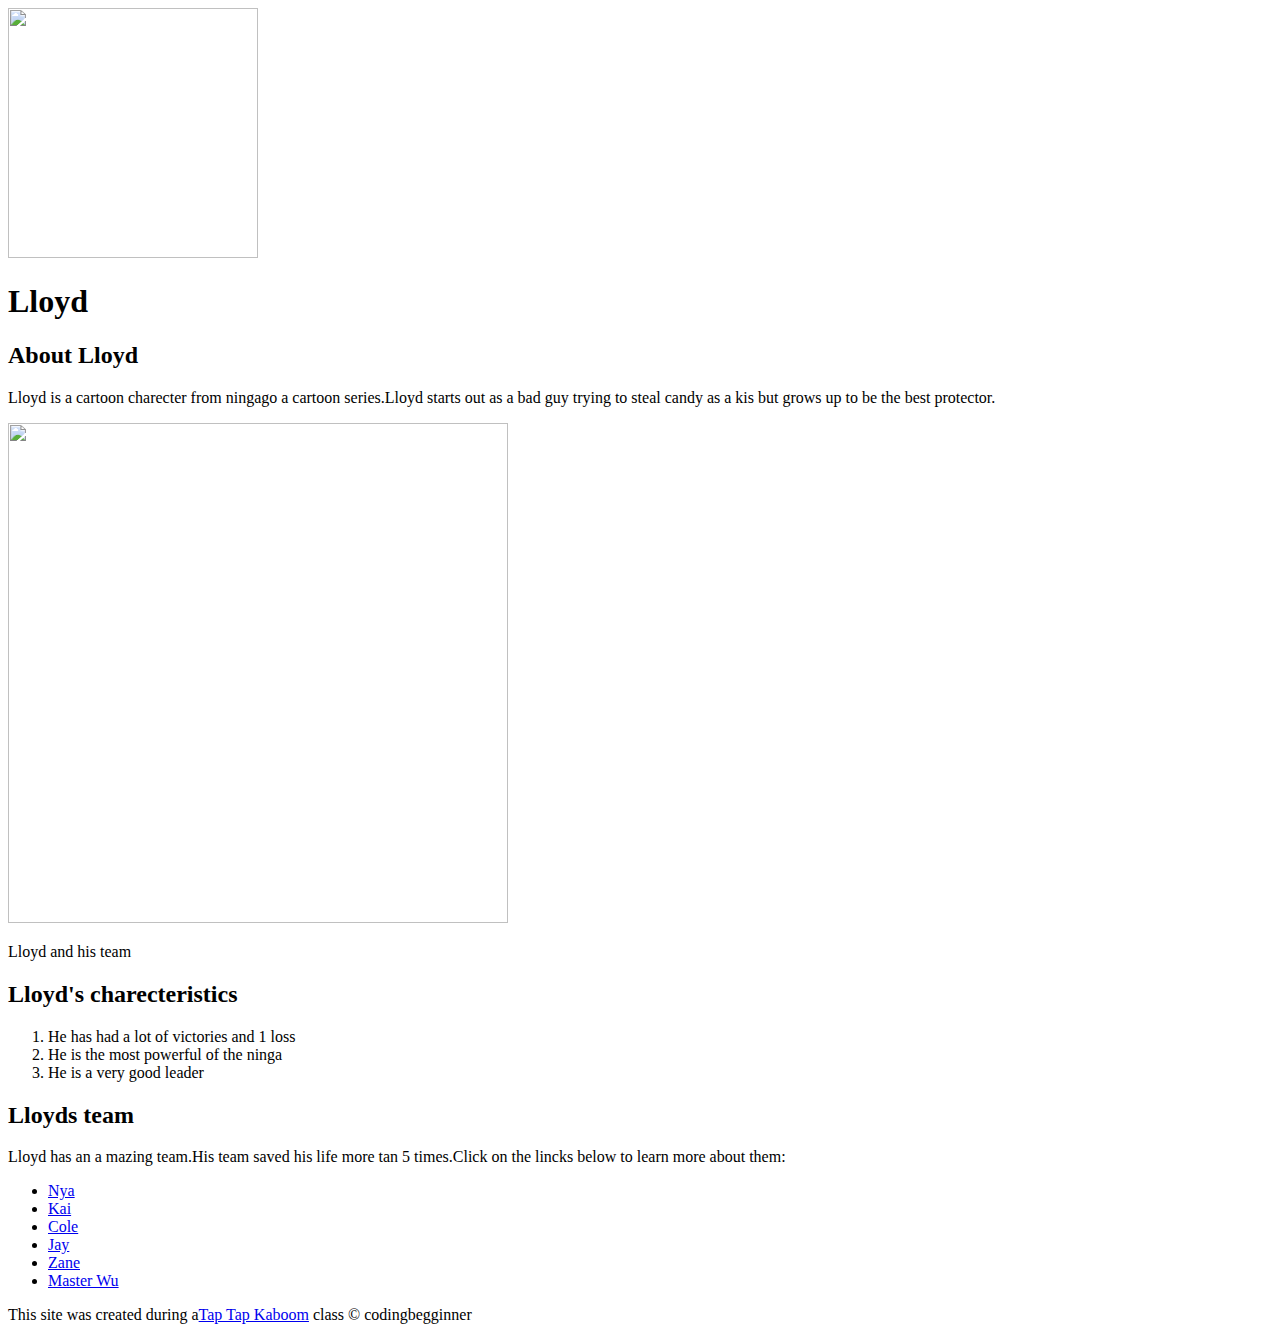
==== index.html @ bef2514e "Added my characters index.html file and a few images" ====
<!DOCTYPE html>
<html>
<head>
	<link rel="icon" href="https://i.pinimg.com/originals/6f/5b/47/6f5b47eeeadfbdef6e2235605b6719c2.jpg">
	<title>Lloyd</title>
</head>
<body>
	<!-- header element -->
	<header>
		<img src="https://i.pinimg.com/originals/6f/5b/47/6f5b47eeeadfbdef6e2235605b6719c2.jpg" height="250px" width="250px">
		<h1>Lloyd</h1>
	</header>

	<!-- main element -->
	<main>
		<h2>About Lloyd</h2>
		<p>Lloyd is a cartoon charecter from ningago a cartoon series.Lloyd starts out as a bad guy trying to steal candy as a kis but grows up to be the best protector.</p>
		<img src="https://i5.walmartimages.com/asr/6c3d5ff6-f8f8-4d55-a645-d782e4cf0fef_1.6206b6962f994866cf2dd3c0f5f5f3b5.jpeg" height="500px" width="500px">
		<p>Lloyd and his team</p>
		<!-- Charecteristics -->
		<h2>Lloyd's charecteristics</h2>
		<ol>
			<li>He has had a lot of victories and 1 loss</li>
			<li>He is the most powerful of the ninga</li>
			<li>He is a very good leader</li>
		</ol>
		<!-- Team -->
		<h2>Lloyds team</h2>
		<p>Lloyd has an a mazing team.His team saved his life more tan 5 times.Click on the lincks below to learn more about them:</p>
		<ul><li><a target="-blank" href= "https://ninjago.fandom.com/wiki/Nya">Nya</a></li>
			<li><a  target="-blank"href="https://lego-ninjago-wiki.fandom.com/wiki/Kai">Kai</a></li>
			<li><a target="-blank"href="https://lego-ninjago-wiki.fandom.com/wiki/Cole">Cole</a></li>
			<li><a  target="-blank"href="https://omniversal-battlefield.fandom.com/wiki/Jay_(Ninjago)">Jay</a></li>
			<li><a  target="-blank"href="https://hero.fandom.com/wiki/Zane_(Ninjago)">Zane</a></li>
			<li><a  target="-blank"href="https://hero.fandom.com/wiki/Master_Wu">Master Wu</a></li>
		</ul>
	</main>

	<!-- Footer element -->
<footer>
	<p>This site was created during a<a  target="-blank"href="https://taptapkaboom.com">Tap Tap Kaboom</a> class &copy; codingbegginner</p>
</footer>
</body>
</html>
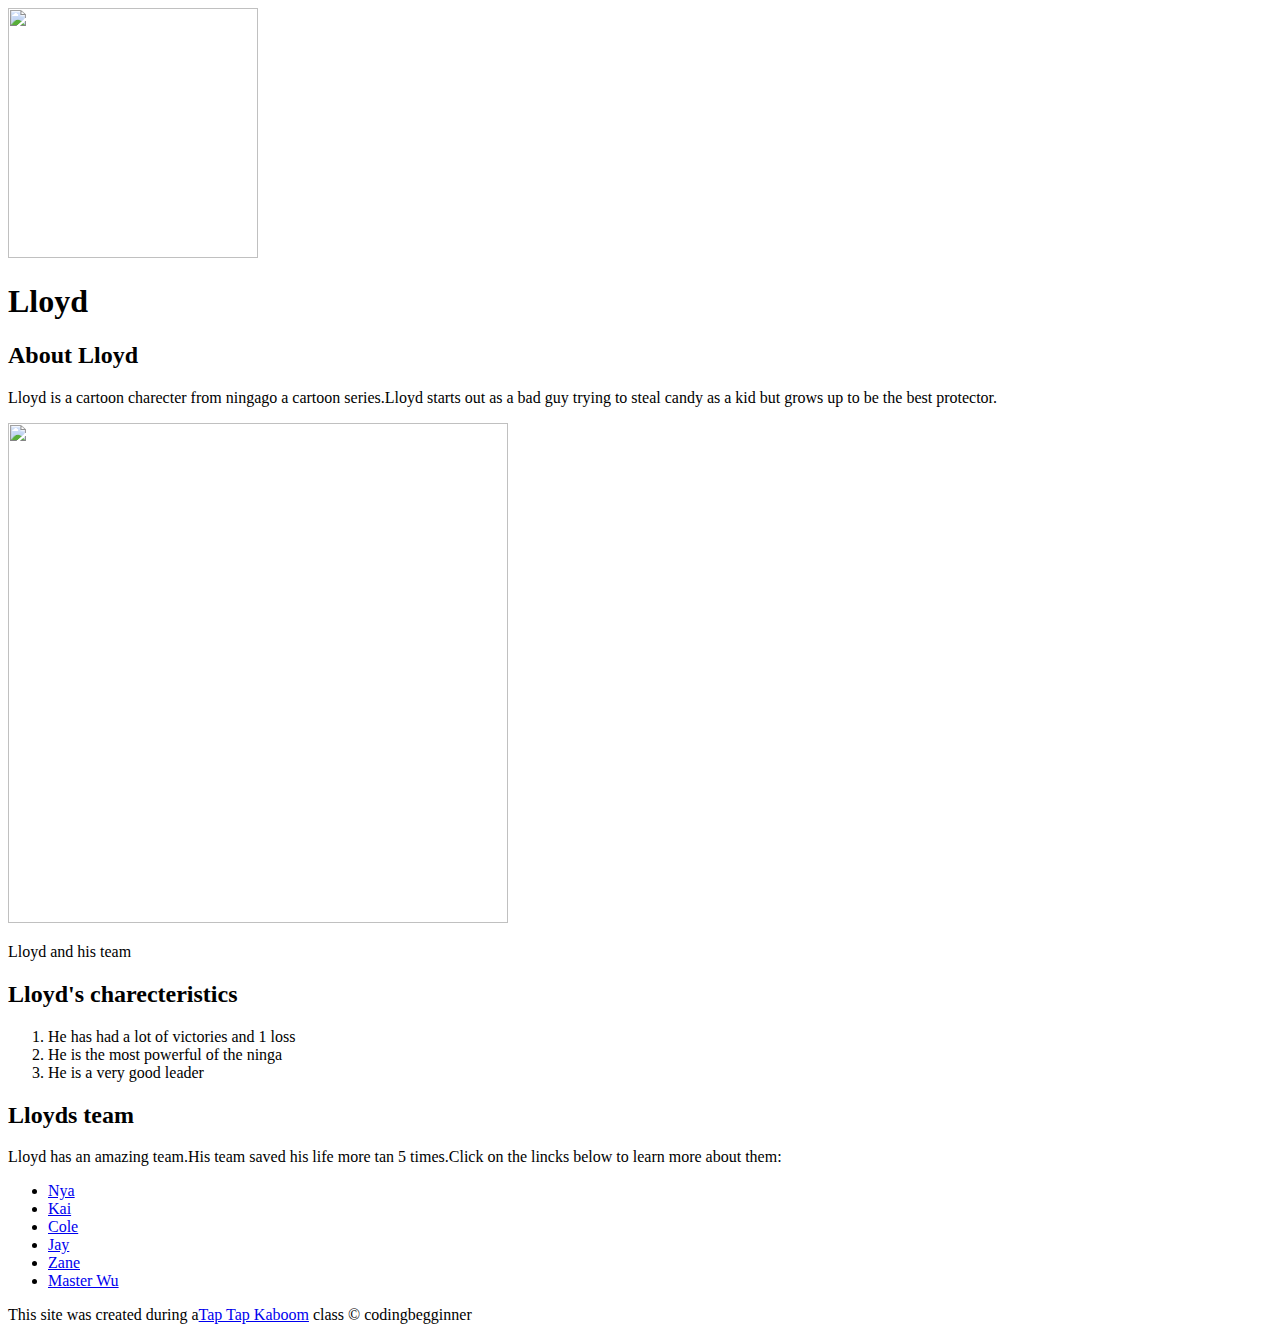
==== commit 7c8b6f8c: "fixed a few words from html" ====
--- a/index.html
+++ b/index.html
@@ -2,6 +2,8 @@
 <html>
 <head>
 	<link rel="icon" href="https://i.pinimg.com/originals/6f/5b/47/6f5b47eeeadfbdef6e2235605b6719c2.jpg">
+	<link href="https://fonts.googleapis.com/css2?family=Anton&family=Lobster&display=swap" rel="stylesheet">
+	<link rel="stylesheet" type="text/css" href="file:///C:/Users/safra/Documents/GitHub/cartoon-hero2/hero.css">	
 	<title>Lloyd</title>
 </head>
 <body>
@@ -14,7 +16,7 @@
 	<!-- main element -->
 	<main>
 		<h2>About Lloyd</h2>
-		<p>Lloyd is a cartoon charecter from ningago a cartoon series.Lloyd starts out as a bad guy trying to steal candy as a kis but grows up to be the best protector.</p>
+		<p>Lloyd is a cartoon charecter from ningago a cartoon series.Lloyd starts out as a bad guy trying to steal candy as a kid but grows up to be the best protector.</p>
 		<img src="https://i5.walmartimages.com/asr/6c3d5ff6-f8f8-4d55-a645-d782e4cf0fef_1.6206b6962f994866cf2dd3c0f5f5f3b5.jpeg" height="500px" width="500px">
 		<p>Lloyd and his team</p>
 		<!-- Charecteristics -->
@@ -26,7 +28,7 @@
 		</ol>
 		<!-- Team -->
 		<h2>Lloyds team</h2>
-		<p>Lloyd has an a mazing team.His team saved his life more tan 5 times.Click on the lincks below to learn more about them:</p>
+		<p>Lloyd has an amazing team.His team saved his life more tan 5 times.Click on the lincks below to learn more about them:</p>
 		<ul><li><a target="-blank" href= "https://ninjago.fandom.com/wiki/Nya">Nya</a></li>
 			<li><a  target="-blank"href="https://lego-ninjago-wiki.fandom.com/wiki/Kai">Kai</a></li>
 			<li><a target="-blank"href="https://lego-ninjago-wiki.fandom.com/wiki/Cole">Cole</a></li>
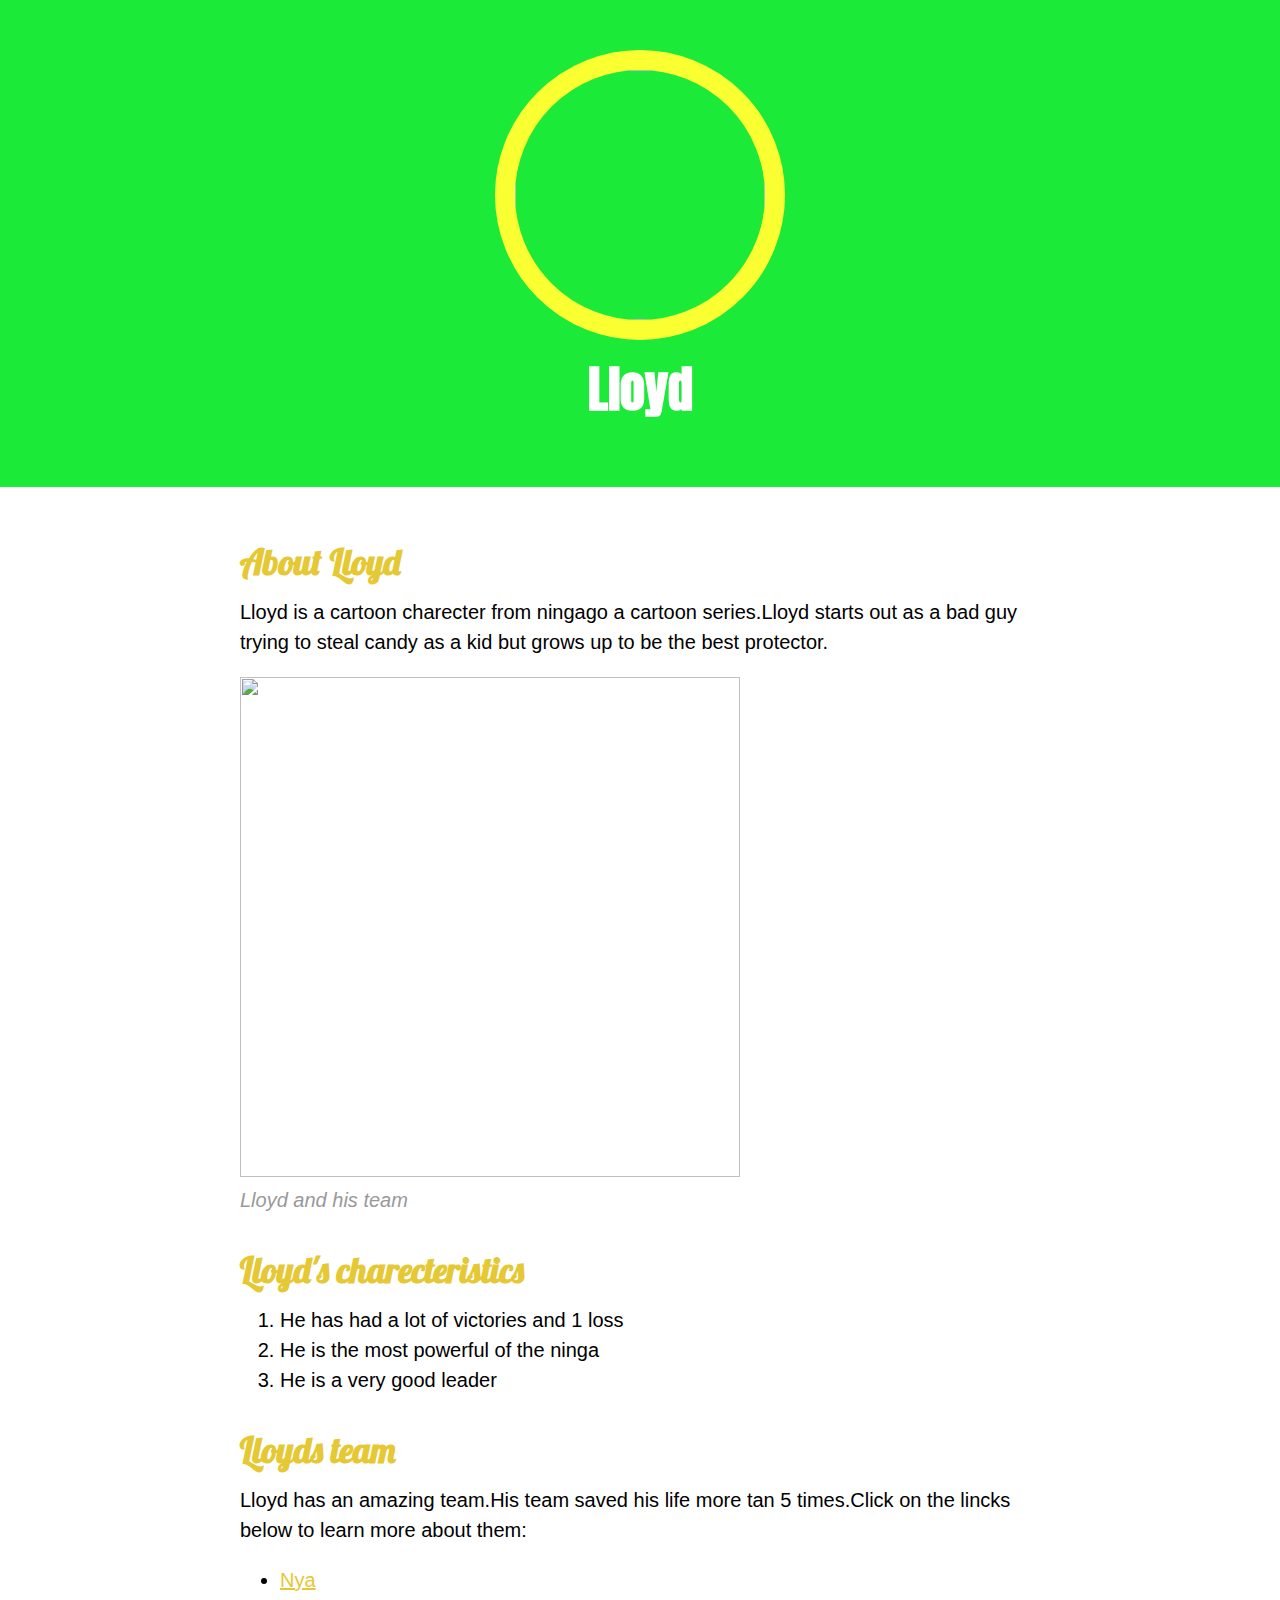
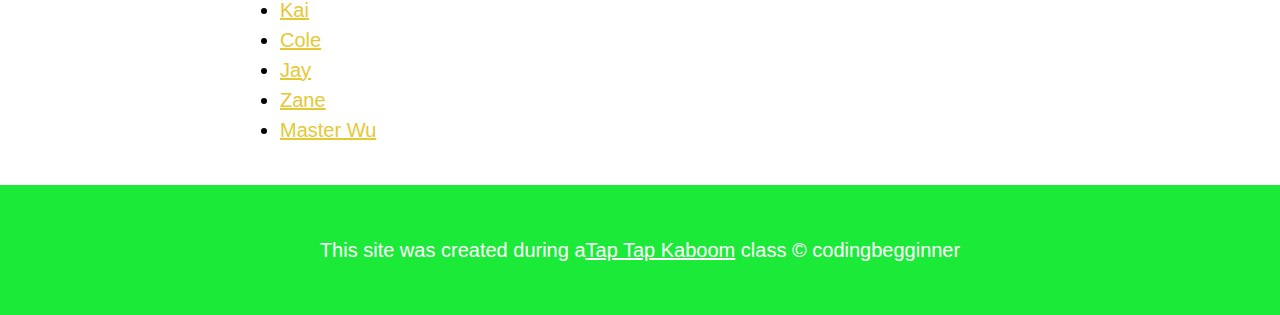
==== commit 1522331f: "did stuff" ====
--- a/index.html
+++ b/index.html
@@ -1,46 +1,45 @@
 <!DOCTYPE html>
+<link rel="stylesheet" type="text/css" href="./hero.css">
 <html>
 <head>
-	<link rel="icon" href="https://i.pinimg.com/originals/6f/5b/47/6f5b47eeeadfbdef6e2235605b6719c2.jpg">
-	<link href="https://fonts.googleapis.com/css2?family=Anton&family=Lobster&display=swap" rel="stylesheet">
-	<link rel="stylesheet" type="text/css" href="file:///C:/Users/safra/Documents/GitHub/cartoon-hero2/hero.css">	
-	<title>Lloyd</title>
+<link href="https://fonts.googleapis.com/css2?family=Anton&family=Lobster&display=swap" rel="stylesheet">	
+<title>Lloyd</title>
 </head>
 <body>
-	<!-- header element -->
-	<header>
-		<img src="https://i.pinimg.com/originals/6f/5b/47/6f5b47eeeadfbdef6e2235605b6719c2.jpg" height="250px" width="250px">
-		<h1>Lloyd</h1>
-	</header>
+<!-- header element -->
+<header>
+<img src="https://i.pinimg.com/originals/6f/5b/47/6f5b47eeeadfbdef6e2235605b6719c2.jpg" height="250px" width="250px">
+<h1>Lloyd</h1>
+</header>
 
-	<!-- main element -->
-	<main>
-		<h2>About Lloyd</h2>
-		<p>Lloyd is a cartoon charecter from ningago a cartoon series.Lloyd starts out as a bad guy trying to steal candy as a kid but grows up to be the best protector.</p>
-		<img src="https://i5.walmartimages.com/asr/6c3d5ff6-f8f8-4d55-a645-d782e4cf0fef_1.6206b6962f994866cf2dd3c0f5f5f3b5.jpeg" height="500px" width="500px">
-		<p>Lloyd and his team</p>
-		<!-- Charecteristics -->
-		<h2>Lloyd's charecteristics</h2>
-		<ol>
-			<li>He has had a lot of victories and 1 loss</li>
-			<li>He is the most powerful of the ninga</li>
-			<li>He is a very good leader</li>
-		</ol>
-		<!-- Team -->
-		<h2>Lloyds team</h2>
-		<p>Lloyd has an amazing team.His team saved his life more tan 5 times.Click on the lincks below to learn more about them:</p>
-		<ul><li><a target="-blank" href= "https://ninjago.fandom.com/wiki/Nya">Nya</a></li>
-			<li><a  target="-blank"href="https://lego-ninjago-wiki.fandom.com/wiki/Kai">Kai</a></li>
-			<li><a target="-blank"href="https://lego-ninjago-wiki.fandom.com/wiki/Cole">Cole</a></li>
-			<li><a  target="-blank"href="https://omniversal-battlefield.fandom.com/wiki/Jay_(Ninjago)">Jay</a></li>
-			<li><a  target="-blank"href="https://hero.fandom.com/wiki/Zane_(Ninjago)">Zane</a></li>
-			<li><a  target="-blank"href="https://hero.fandom.com/wiki/Master_Wu">Master Wu</a></li>
-		</ul>
-	</main>
+<!-- main element -->
+<main>
+<h2>About Lloyd</h2>
+<p>Lloyd is a cartoon charecter from ningago a cartoon series.Lloyd starts out as a bad guy trying to steal candy as a kid but grows up to be the best protector.</p>
+<img src="https://i5.walmartimages.com/asr/6c3d5ff6-f8f8-4d55-a645-d782e4cf0fef_1.6206b6962f994866cf2dd3c0f5f5f3b5.jpeg" height="500px" width="500px">
+<p class="caption">Lloyd and his team</p>
+<!-- Charecteristics -->
+<h2>Lloyd's charecteristics</h2>
+<ol>
+<li>He has had a lot of victories and 1 loss</li>
+<li>He is the most powerful of the ninga</li>
+<li>He is a very good leader</li>
+</ol>
+<!-- Team -->
+<h2>Lloyds team</h2>
+<p>Lloyd has an amazing team.His team saved his life more tan 5 times.Click on the lincks below to learn more about them:</p>
+<ul><li><a target="-blank" href= "https://ninjago.fandom.com/wiki/Nya">Nya</a></li>
+<li><a  target="-blank"href="https://lego-ninjago-wiki.fandom.com/wiki/Kai">Kai</a></li>
+<li><a target="-blank"href="https://lego-ninjago-wiki.fandom.com/wiki/Cole">Cole</a></li>
+<li><a  target="-blank"href="https://omniversal-battlefield.fandom.com/wiki/Jay_(Ninjago)">Jay</a></li>
+<li><a  target="-blank"href="https://hero.fandom.com/wiki/Zane_(Ninjago)">Zane</a></li>
+<li><a  target="-blank"href="https://hero.fandom.com/wiki/Master_Wu">Master Wu</a></li>
+</ul>
+</main>
 
-	<!-- Footer element -->
+<!-- Footer element -->
 <footer>
-	<p>This site was created during a<a  target="-blank"href="https://taptapkaboom.com">Tap Tap Kaboom</a> class &copy; codingbegginner</p>
+<p>This site was created during a<a  target="-blank"href="https://taptapkaboom.com">Tap Tap Kaboom</a> class &copy; codingbegginner</p>
 </footer>
 </body>
 </html>--- a/hero.css
+++ b/hero.css
@@ -0,0 +1,70 @@
+body{
+margin: 0;
+font-family: 'Helvetica', 'Arial', sans-serif;
+font-size: 20px;
+line-height: 30px;
+}
+header{
+background-color: #1cea38;
+text-align: center;
+padding-top: 50px;
+padding-bottom: 50px
+}
+
+h1{
+font-family: 'Anton', sans-serif;
+}
+
+/* header styles*/
+
+/*Write your comment here*/
+
+header h1{
+color: white;
+font-size: 50px;
+}
+header img{
+border-radius: 150px;
+border: 20px solid #f9ff31;
+}
+
+main{
+max-width: 800px;
+margin: 0 auto;
+padding: 20px;
+}
+
+h2{
+font-size: 35px;
+font-family: 'Lobster', cursive;
+color: #e5c833;
+margin: 40px 0 10px;
+}
+a{
+color: #e5c833;
+}
+a:hover{
+	color: #f9ff31;
+	background-color: #ad1bf9;
+}
+footer{
+	background-color: #1cea38;
+text-align: center;
+color: white;
+padding: 50px;
+}
+footer p{
+	margin: 0;
+}
+footer a{
+	color: white;
+}
+footer a:hover{
+	opacity: .5;
+	background-color: transparent;
+}
+p.caption{
+	color: #999999;
+	font-style: italic;
+	margin-top: 0;
+}